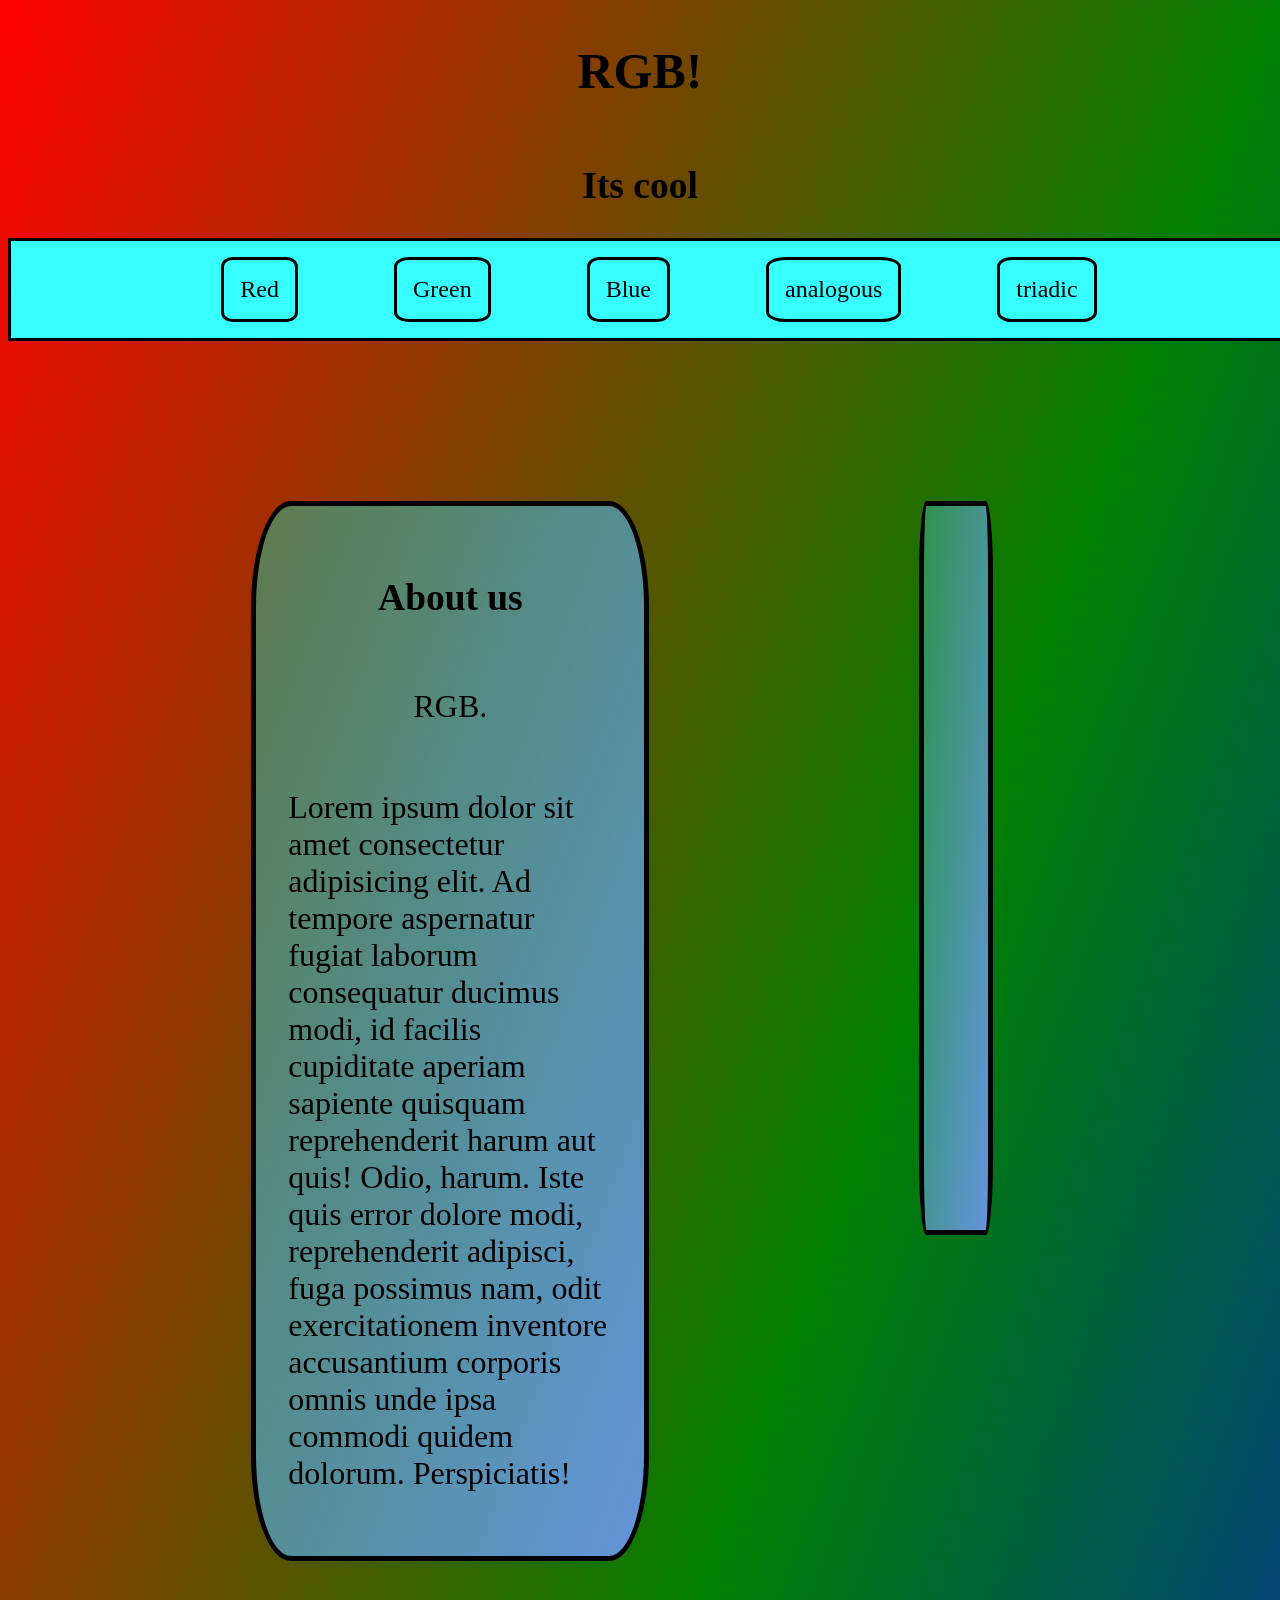
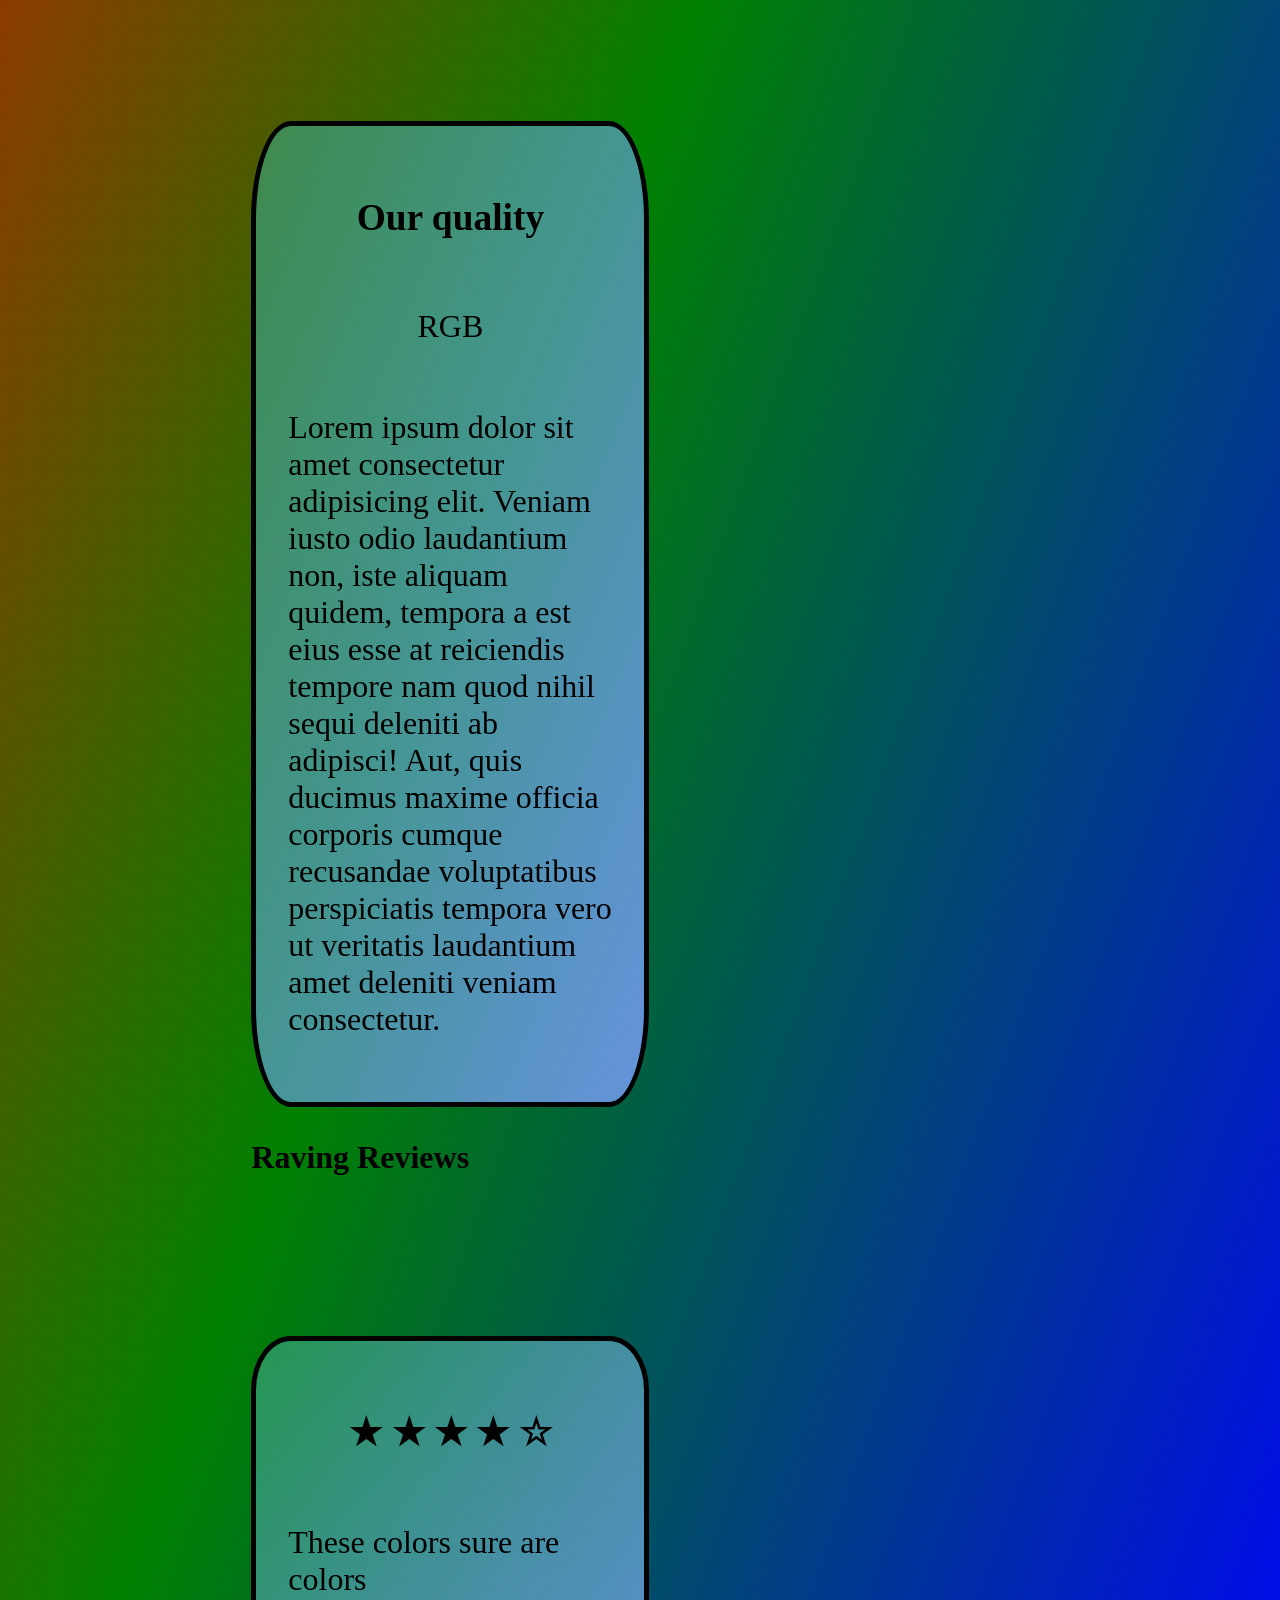
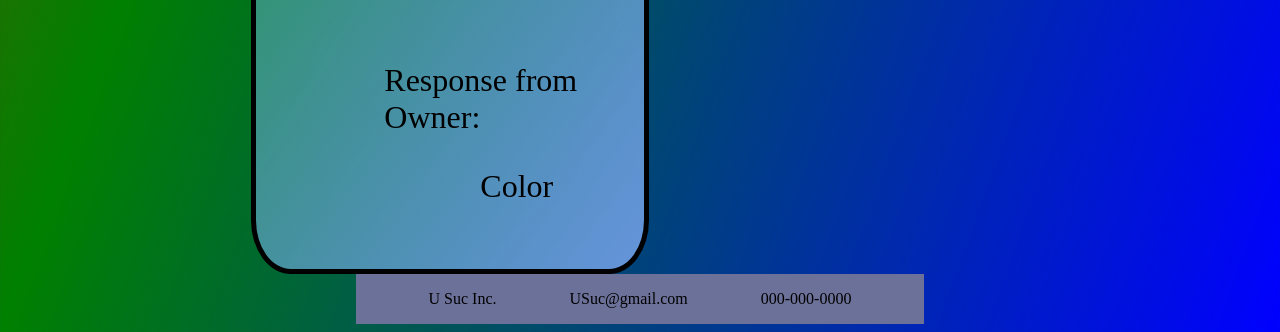
==== rgb.html @ 23d9ec97 "finished sites, add description" ====
<!DOCTYPE html>
<html lang="en">
<head>
    <meta charset="UTF-8">
    <meta name="viewport" content="width=device-width, initial-scale=1.0">
    <link rel="stylesheet" href="./CSS/rgb.css">
    <title>rgb</title>
</head>
<body>
    <header>
        <h1>RGB!</h1>
        
        <h2>Its cool</h2>
    </header>
    <nav>
        <a href="">Red</a>
        <a href="">Green</a>
        <a href="">Blue</a>
        <a href="./chapstick.html">analogous</a>
        <a href="./rgb.html">triadic</a>
    </nav>
    <main>
        <div class="content">
        <section >
            <article>
                <h3>About us</h3>
                <p>RGB.</p>
                <p>Lorem ipsum dolor sit amet consectetur adipisicing elit. Ad tempore aspernatur fugiat laborum consequatur ducimus modi, id facilis cupiditate aperiam sapiente quisquam reprehenderit harum aut quis! Odio, harum. Iste quis error dolore modi, reprehenderit adipisci, fuga possimus nam, odit exercitationem inventore accusantium corporis omnis unde ipsa commodi quidem dolorum. Perspiciatis!</p>
            </article>

        </section>
        <section>
            <article>
                <h3>Our quality</h3>
                <p>RGB</p>
                <p>Lorem ipsum dolor sit amet consectetur adipisicing elit. Veniam iusto odio laudantium non, iste aliquam quidem, tempora a est eius esse at reiciendis tempore nam quod nihil sequi deleniti ab adipisci! Aut, quis ducimus maxime officia corporis cumque recusandae voluptatibus perspiciatis tempora vero ut veritatis laudantium amet deleniti veniam consectetur.</p>
            </article>
        </section>
        <section>
            <h3 class="makeBig">Raving Reviews</h3>
            <article>
                <h3>★ ★ ★ ★ ☆</h3>
                <p>These colors sure are colors</p>
                <div class="owner">
                    <p>Response from Owner:</p>
                    <div class="owner">
                        <p>Color</p>          
                    </div>
                </div>
            </article>
        </section>
    </div>
    <div>
        <section class="imgGallery">
            <article>
                <img src="https://encrypted-tbn0.gstatic.com/images?q=tbn:ANd9GcQQ0ocPVDFWaZ7100uDIT6p_SL21NE5YQLWuw&s" alt="" id="img1" >
                <img src="https://www.ledyilighting.com/wp-content/uploads/2023/01/RGB-Lighting.jpg" alt="" id="img1" >
                <img src="https://encrypted-tbn0.gstatic.com/images?q=tbn:ANd9GcSFssAyAuzh8A2yUHoa35v2LWTKuCwjFr5o2w&s" alt="" id="img1" >
                <img src="https://vistamfg.com/wp-content/uploads/2021/06/135079979_m-scaled-1.jpg" alt="" id="img1" >
            </article>
        </section>
    </div>
    </main>
    <footer>
        <section class="foot">
            <p>U Suc Inc.</p>
            <p>USuc@gmail.com</p>
            <p>000-000-0000</p>
        </section>
    </footer>
</body>
<!-- <script>
    img1=document.getElementById("img1")
    img2=document.getElementById("img2")
    img3=document.getElementById("img3")

    img1.classList.toggle("fade")

    imgSrc=[img1.src,"https://www.chapstick.com/cdn/shop/files/lipbalmclassic_1445x.png?v=1713437482","https://www.chapstick.com/cdn/shop/files/Classic_Spearmint_12ct__81480.1628708840_1000x.png?v=1710503735"]

    currentImage=1

    setInterval(function(){
        if (currentImage==1){
            img1.classList.remove("fade")
            img1.classList.add("fadein")
            img1.src=imgSrc[0]
            setTimeout(function(){
                img1.classList.remove("fadein")
                img1.classList.add("fade")
            },1000)
            currentImage++



        }
        else if (currentImage==2){
            img1.classList.remove("fade")
            img1.classList.add("fadein")
            img1.src=imgSrc[1]
            currentImage++

            setTimeout(function(){
                img1.classList.remove("fadein")
                img1.classList.add("fade")
            },1000)

        }
        else{
            img1.classList.remove("fade")
            img1.classList.add("fadein")
            img1.src=imgSrc[2]
            currentImage=1

            setTimeout(function(){
                img1.classList.remove("fadein")
                img1.classList.add("fade")
            },1000)

        }
    },2000)
</script> -->
</html>
---- CSS/rgb.css ----
*{
    z-index: 1;
}
body{
background-image: linear-gradient(to bottom right, red, green,blue );
}
main{
    display: flex;
}
.content{
    width: 70%;
}
header{
    width: auto;
    display: flex;
    flex-direction: column;
    align-items: center;
    font-size: 25px;
}
nav{
    width: 100%;
    display: flex;
    background-color: #38ffff;
    justify-content: center;
    padding: 1rem;
    position: sticky;
    top: 0px;
    padding: 1rem;
    border: 3px black solid;
    z-index: 2;
}
a{
    text-decoration: none;
    font-size: x-large;
    color: black;
    margin-left: 3rem;
    margin-right: 3rem;
    padding: 1rem;
    border: 3px black solid;
    border-radius: 15%;
}
article{
    display: flex;
    flex-direction: column;
    align-items: center;
    justify-content: center;
    font-size: xx-large;
    border: solid 5px black;
    border-radius: 10%;
    background-image: linear-gradient(to bottom right,#38a578a4,#6594DB);
    margin-top: 10rem;
    padding: 2rem;
}
section{
    width: 45%;
    margin: auto;

}
.makeBig{
    font-size: xx-large;
}
.owner{
    margin-left: 6rem;
}
img{
    width: 100%;
    height: 100%;
    margin-top: 4rem;
    margin-bottom: 4rem;
}
.imgGallery{
    display: flex;
    flex-direction: column;
    justify-content: center;
}
.foot{
    display: flex;
    justify-content: space-evenly;
    background-color: rgb(108, 113, 154);
}
@keyframes hovering {
    0%{
        top: 0px;
        background-color: #659BEA;
    }
    100%{
        top:5px;
        background-color: #B1CAF0;
        border-color: rgb(57, 57, 57);
    }
}
a:hover{
    animation: hovering 0.5s forwards;
    
}
footer{
    width: 100%;
    display: flex;
    justify-content: center;
    margin: 0;
    padding: 0 ;
}
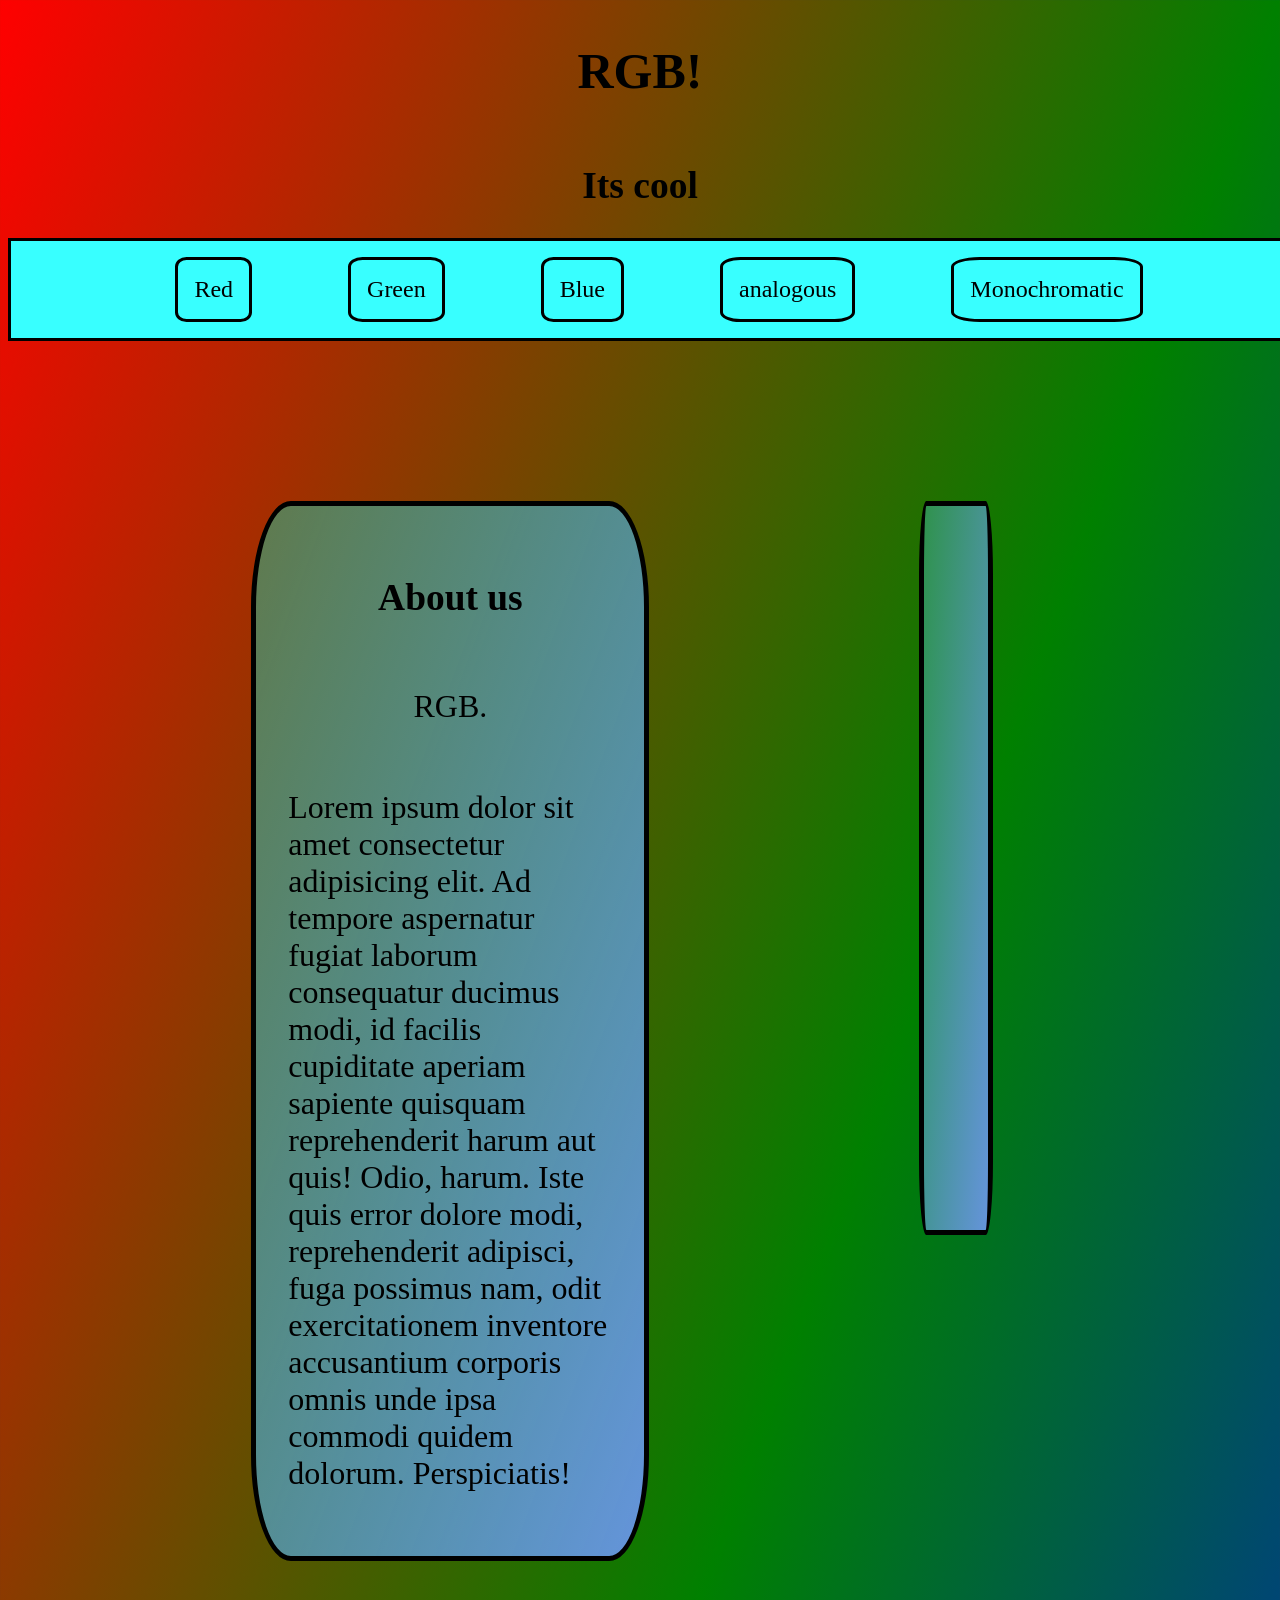
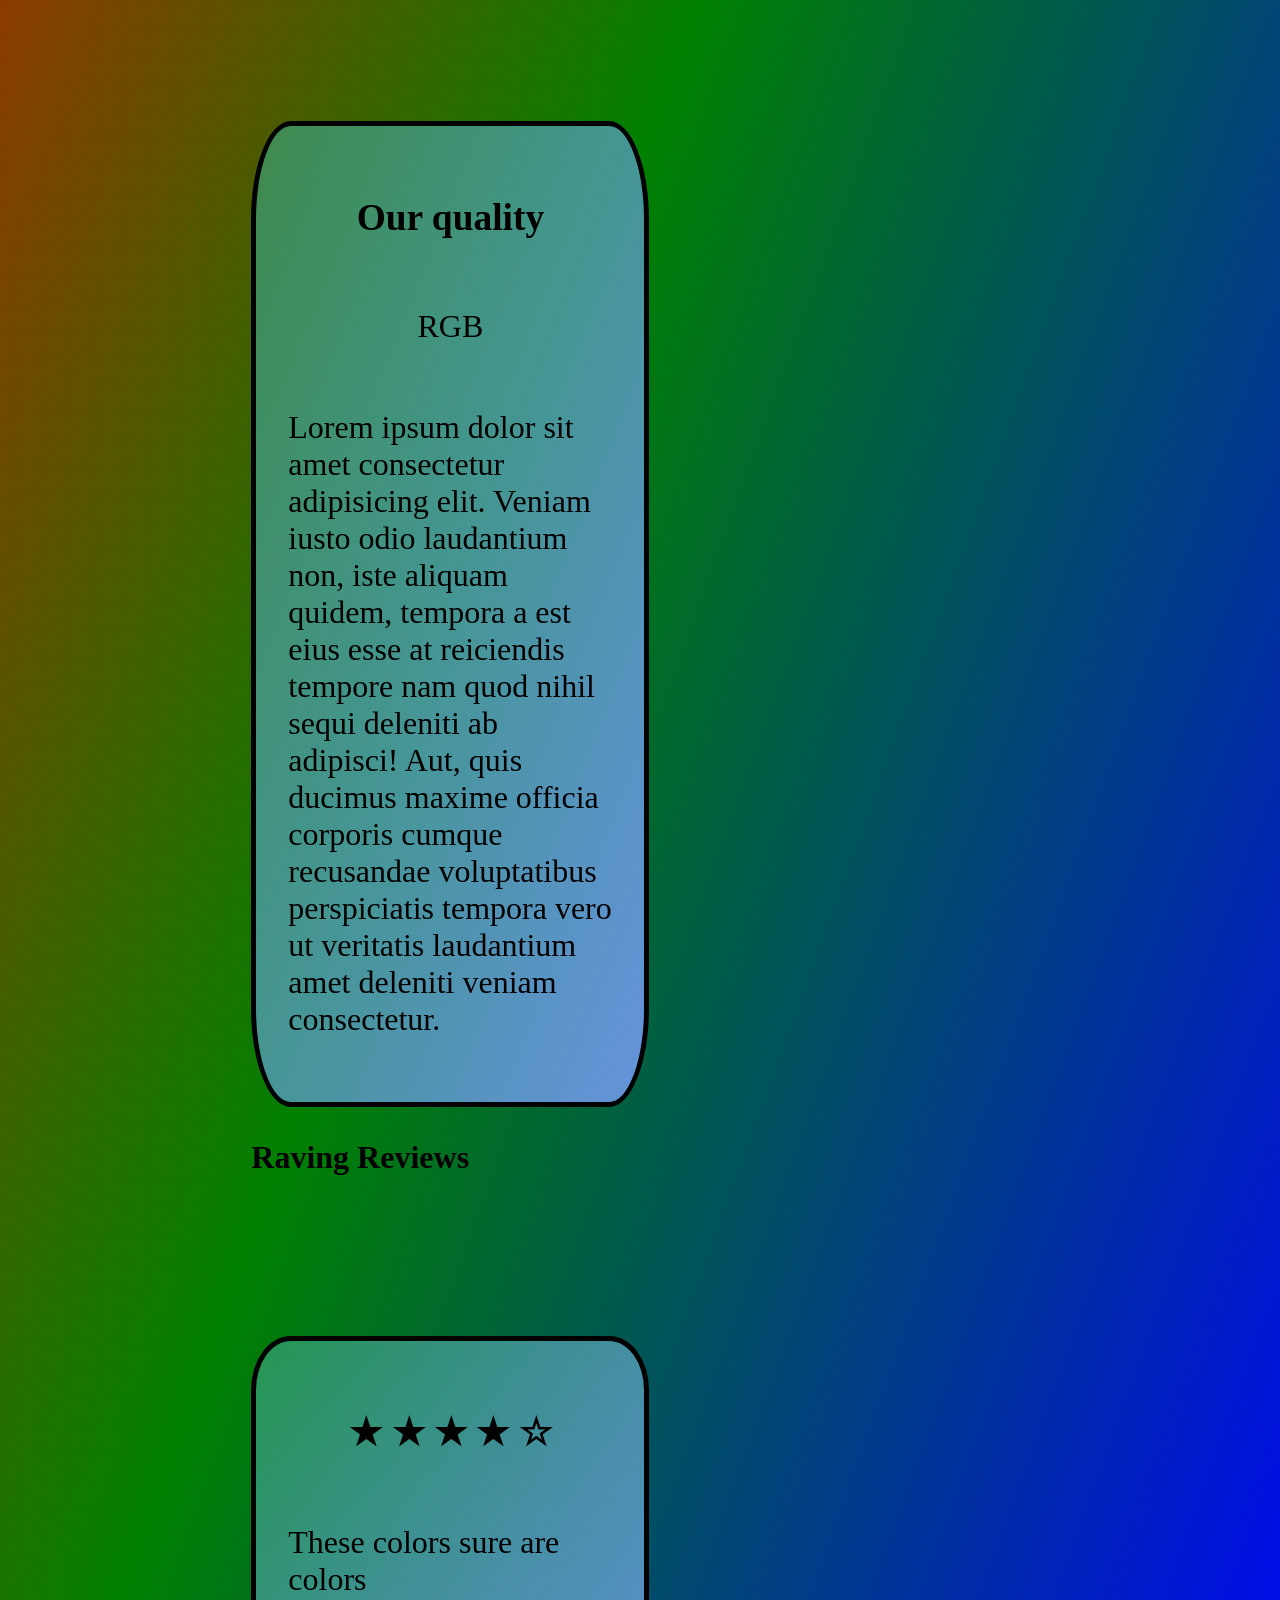
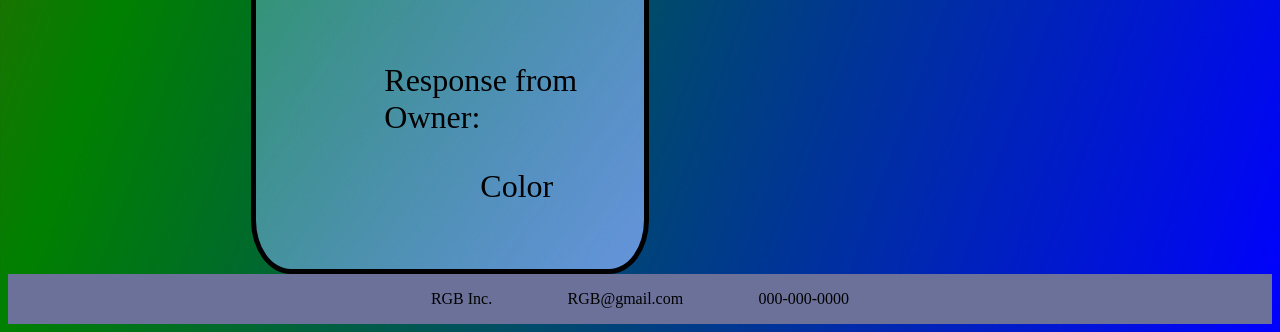
==== commit f6b6bd32: "Finished" ====
--- a/rgb.html
+++ b/rgb.html
@@ -17,7 +17,7 @@
         <a href="">Green</a>
         <a href="">Blue</a>
         <a href="./chapstick.html">analogous</a>
-        <a href="./rgb.html">triadic</a>
+        <a href="./u_suc.html">Monochromatic</a>
     </nav>
     <main>
         <div class="content">
@@ -63,61 +63,11 @@
     </main>
     <footer>
         <section class="foot">
-            <p>U Suc Inc.</p>
-            <p>USuc@gmail.com</p>
+            <p>RGB Inc.</p>
+            <p>RGB@gmail.com</p>
             <p>000-000-0000</p>
         </section>
     </footer>
 </body>
-<!-- <script>
-    img1=document.getElementById("img1")
-    img2=document.getElementById("img2")
-    img3=document.getElementById("img3")
-
-    img1.classList.toggle("fade")
-
-    imgSrc=[img1.src,"https://www.chapstick.com/cdn/shop/files/lipbalmclassic_1445x.png?v=1713437482","https://www.chapstick.com/cdn/shop/files/Classic_Spearmint_12ct__81480.1628708840_1000x.png?v=1710503735"]
-
-    currentImage=1
-
-    setInterval(function(){
-        if (currentImage==1){
-            img1.classList.remove("fade")
-            img1.classList.add("fadein")
-            img1.src=imgSrc[0]
-            setTimeout(function(){
-                img1.classList.remove("fadein")
-                img1.classList.add("fade")
-            },1000)
-            currentImage++
-
-
-
-        }
-        else if (currentImage==2){
-            img1.classList.remove("fade")
-            img1.classList.add("fadein")
-            img1.src=imgSrc[1]
-            currentImage++
-
-            setTimeout(function(){
-                img1.classList.remove("fadein")
-                img1.classList.add("fade")
-            },1000)
-
-        }
-        else{
-            img1.classList.remove("fade")
-            img1.classList.add("fadein")
-            img1.src=imgSrc[2]
-            currentImage=1
-
-            setTimeout(function(){
-                img1.classList.remove("fadein")
-                img1.classList.add("fade")
-            },1000)
-
-        }
-    },2000)
-</script> -->
-</html>+</html>
+<!-- I used the color scheme to show that these are high power, expensive, and trustworthy lights, that they are high quality and worth their price. Again it is more busy, but not too busy. And the footer is neutral to not stand out, but show seperation -->
--- a/CSS/rgb.css
+++ b/CSS/rgb.css
@@ -76,7 +76,6 @@
 .foot{
     display: flex;
     justify-content: space-evenly;
-    background-color: rgb(108, 113, 154);
 }
 @keyframes hovering {
     0%{
@@ -99,5 +98,7 @@
     justify-content: center;
     margin: 0;
     padding: 0 ;
+    background-color: rgb(108, 113, 154);
+
 }
 
